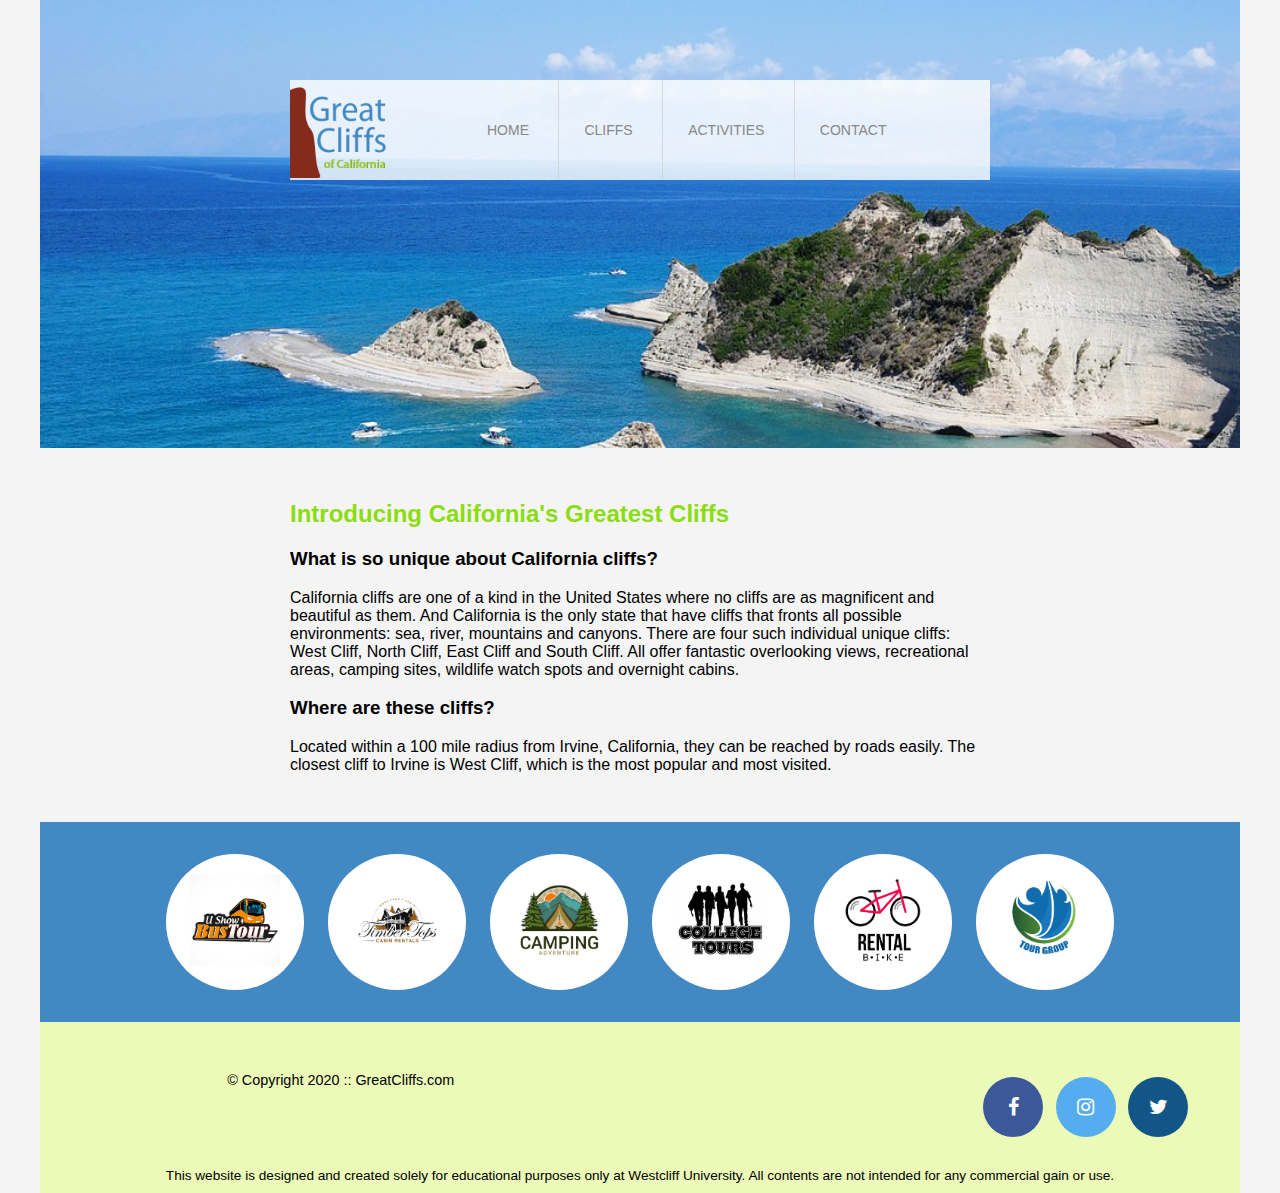
==== index.html @ fcf1017f "initial commit for cliff website" ====
<!DOCTYPE html>
<html lang="en">
<head>
    <title>Great Cliffs of California</title>
    <meta charset="utf-8">
    <link rel="stylesheet" href="style.css">

    <!-- Embed Font Awesome -->
    <link rel="stylesheet" href="https://cdnjs.cloudflare.com/ajax/libs/font-awesome/4.7.0/css/font-awesome.min.css">
</head>
<body id="home">
    <div class="container">
        <!-- Header Section -->
        <header>
            <div class="main-header">
                <div class="logo">
                    <img src="images/logo.png" alt="Ocean View Cliff">
                </div>
                <nav class="main-menu">
                    <ul>
                        <li class="active"><a href="index.html">Home</a></li>
                        <li><a href="cliffs.html">Cliffs</a></li>
                        <li><a href="activities.html">Activities</a></li>
                        <li><a href="contact.html">Contact</a></li>
                    </ul>
                </nav>
            </div>
        </header>
        <main>
            <h2>Introducing California's Greatest Cliffs</h2>
            <h3>What is so unique about California cliffs?</h3>
            <p>California cliffs are one of a kind in the United States where no cliffs are as magnificent and beautiful as them. And California is the only state that have cliffs that fronts all possible environments: sea, river, mountains and canyons. There are four such individual unique cliffs: West Cliff, North Cliff, East Cliff and South Cliff. All offer fantastic overlooking views, recreational areas, camping sites, wildlife watch spots and overnight cabins.</p>

            <h3>Where are these cliffs?</h3>
            <p>Located within a 100 mile radius from Irvine, California, they can be reached by roads easily. The closest cliff to Irvine is West Cliff, which is the most popular and most visited.</p>
        </main>
        <section>
           <!-- <ul id="partners">
                <li class="partner">
                    <img src="images/partner-bustour.png" alt="Partner Bus Tours">
                </li>
                <li class="partner">
                    <img src="images/partner-cabinrental.png" alt="Partner Cabin Rental">
                </li>
                <li class="partner">
                    <img src="images/partner-campingadv.png" alt="Partner Camping Adventure">
                </li>
                <li class="partner">
                    <img src="images/partner-collegetours.png" alt="Partner College Tours">
                </li>
                <li class="partner">
                    <img src="images/partner-rentalbike.png" alt="Partner Bike Rentals">
                </li>
                <li class="partner">
                    <img src="images/partner-tourgroup.png" alt="Partner Tour Group">
                </li>
            </ul>-->
        </section>
        <!-- Footer Section -->
        <footer>
            <div id="nondisclaimer">
                <div class="copy">
                    &copy; Copyright 2020 :: GreatCliffs.com
                </div>
                <div class="social">
                    <a href="#" class="fa fa-facebook"></a>
                    <a href="#" class="fa fa-instagram"></a>
                    <a href="#" class="fa fa-twitter"></a>
                </div>
            </div>
            <div id="disclaimer">
                <p>This website is designed and created solely for educational purposes only at Westcliff University. All contents are not intended for any commercial gain or use.</p>
            </div>
        </footer>
    </div>
    <script>
        const partners = [
            { src: "images/partner-bustour.png", alt: "Partner Bus Tours" },
            { src: "images/partner-cabinrental.png", alt: "Partner Cabin Rental" },
            { src: "images/partner-campingadv.png", alt: "Partner Camping Adventure" },
            { src: "images/partner-collegetours.png", alt: "Partner College Tours" },
            { src: "images/partner-rentalbike.png", alt: "Partner Bike Rentals" },
            { src: "images/partner-tourgroup.png", alt: "Partner Tour Group" },
        ];

        // Create the partners list dynamically
        document.addEventListener("DOMContentLoaded", function () {
            const section = document.querySelector("section");
            const ul = document.createElement("ul");
            ul.id = "partners";

            partners.forEach((partner) => {
                const li = document.createElement("li");
                li.className = "partner";

                const img = document.createElement("img");
                img.src = partner.src;
                img.alt = partner.alt;

                li.appendChild(img);
                ul.appendChild(li);
            });

            section.appendChild(ul);
        });
    </script>
</body>
</html>
---- style.css ----
header {
    width: 100%;
    min-height: 400px;
    padding-top: 3em;
}
#home header {
    background: no-repeat lightgrey url(images/cliff_ocean.jpg);
    background-size: 1500px;
}
#activity header {
    background: no-repeat lightgrey url(images/runfly.jpg);
    background-size: 1500px;
}
#contact header {
    background: no-repeat lightgrey url(images/cliff_rock.jpg);
    background-size: 1500px;
}
#cliffs header {
    background: no-repeat lightgrey url(images/forest_cliff.jpg);
    background-size: 1500px;
}
.main-header {
    background-color: rgb(255, 255, 255, 0.8);
    width: 700px;
    margin: 2em auto 0 auto;
    display: flex; 
    align-items: center;
    height: 100px;
}
.main-header .logo img {
    width: 100px;
    height: 100px;
    margin-right: 2em;
}
/* Navigation Section */
.main-menu {
    font-weight: 400;
}
.main-menu ul li {
    list-style-type: none;
    display: inline-block;
    margin: 0;
    padding: 0 25px;
    border-left: 1px solid rgba(202, 204, 202, 0.6);
    line-height: 100px;
    text-transform: uppercase;
    font-size: 14px;
    transition: background-color 0.3s ease;
}
.main-menu ul li a {
    text-decoration: none;
    color: #888;
}
.main-menu ul li:hover {
    background-color: #9ed034;
}
.main-menu ul li.active{
    color: #9ed034;
    border:none;
}
/* Main Content Area */
main {
    width: 700px;
    margin: 0 auto;
    padding: 2em 0;
}
main h2 {
    color: rgb(139, 221, 15);
}
table{
    width: 1000px;
    margin: 4em auto 0 auto;
}
caption{
    background: #852B1B;
    height: 40px;
    color: white;
    font-size: 1.3em;
    font-weight: bold;
    padding-top: 1em;
}
thead{
    background: #BDE1FF;
}
tbody{
    background: #EEFFE6;
    text-align: center;
}
th, td{
    width: 225px;
    height: 75px;
    vertical-align: middle;
    border: solid 1px #852B1B;
}
th:first-child{
    width: 125px;
    height: 50px;
    background: #4977D1;
    color: #fff
}
td:first-child{
    font-weight: bold;
    background: #BDE1FF;
}
main h1 {
    color: rgb(139, 221, 15);
}
/* Added Bold font to Phone*/
.contactinfo .phone span:first-child,
.contactinfo .email span:first-child {
    font-weight: bold;
}
form {
    background: whitw;
    padding: 20px;
    border-radius: 8px;
    box-shadow: 0 2px 5px rgba(0, 0, 0, 0.1);
}

form fieldset {
    border: none;
    margin: 0;
    padding: 0;
}

form legend {
    font-size: 1.5em;
    color: #5c9600;
    padding: 5px 20px; 
}

form fieldset {
    border: 2px solid #5c9600; 
    padding: 45px;            
    border-radius: 5px;      
}

form label {
    font-weight: bold;
    display: block;
    margin: auto;
}

form input, form select, form textarea {
    width: 100%;
    padding: 10px;
    margin-bottom: 15px;
    border: 1px solid #ccc;
    border-radius: 4px;
    font-size: 1em;
}

form input[type="radio"] {
    width: auto;
}

form input[type="submit"] {
    background: rgb(81, 203, 98);
    color: white;
    padding: 5px; 
    font-size: 1em; 
    font-weight: bold; 
    cursor: pointer; 
}

form input[type="submit"]:hover {
    background: rgb(66, 174, 80); 
}

body {
    font-family: Arial, sans-serif;
    margin: 0;
    padding: 0;
    display: flex;
    justify-content: center;
    align-items: center;
    min-height: 100vh;
    background-color: #f4f4f4;
  }
  
  .image-container {
    display: flex;
    flex-wrap: wrap; /* Allow images to wrap to the next line */
    justify-content: space-between; /* Space images evenly */
    width: 50%; /* Full width of the container */
    padding-left: 320px;
    max-width: 1200px; /* Limit the width of the container */
  }
  
  .image-item {
    position: relative; /* Set position to relative to position the label above the image */
    width: 48%; /* Each image takes 48% of the container width */
    margin-bottom: 50px; /* Space between rows */
  }
  
  .image-name {
    position: absolute;
    top: -35px; /* Position name at the top of the image */
    left: 50%;
    transform: translateX(-50%); /* Center the name */
    color: rgb(245, 242, 242); /* Set the text color to red */
    font-size: 16px; /* Adjust font size */
    font-weight: bold; /* Make the text bold */
    background-color: rgba(111, 4, 13, 0.924); /* Optional: semi-transparent background for readability */
    width: 94%;
    padding: 10px;
    margin-bottom: 25px;
    text-align: center;
    font-size: 1em;
  }
  
  .image-container img {
    width: 100%; /* Make image take full width of the container */
    box-shadow: 0 4px 8px rgba(0, 0, 8, 0.2); /* Optional: Add shadow effect */
    transition: transform 0.3s ease; /* Smooth zoom effect on hover */
  }
  
  .image-container img:hover {
    transform: scale(1.05); /* Slight zoom on hover */
  }
  
  
/* Partners Section */
section {
    width: 100%;
    background-color: #4288c3;
}
section #partners {
    width: 1200px;
    padding: 2em 0;
    margin: 0 auto;
    text-align: center;
}
section #partners .partner {
    display: inline-block;
    margin: 0 0.75em;
    padding: 1.3em 1.5em;
    background-color: #fff;
    border-radius: 50%;
}
section #partners .partner img {
    width: 90px;
    height: 90px;
}
/* Footer Section */
footer {
    width: 100%;
    height: 155px;
    background-color: #ecfab8;
    padding-bottom: 1em;
    position: relative;
}
footer #nondisclaimer .copy {
    padding: 3.5em 3.5em 3.5em 13em;
    float: left;
    font-size: 0.9em;
}
footer #nondisclaimer .social {
    position: absolute;
    top: 50%;
    right: 3em;
    transform: translateY(-50%);
}
footer #nondisclaimer .social .fa {
    padding: 10px;
    font-size: 20px;
    width: 40px;
    height: 40px;
    text-align: center;
    line-height: 40px;
    text-decoration: none;
    margin: 0 4px;
    border-radius: 50%;
}
footer #nondisclaimer .social .fa:hover {
    opacity: 0.7;
}
footer #nondisclaimer .social .fa-facebook {
    background-color: #3b5998;
    color: white;
}
footer #nondisclaimer .social .fa-instagram {
    background-color: #55acee;
    color: white;
}
footer #nondisclaimer .social .fa-twitter {
    background-color: #125688;
    color: white;
}
footer #disclaimer {
    clear: both;
    text-align: center;
    padding-top: 1em;
}
footer #disclaimer p {
    font-size: 0.85em;
}
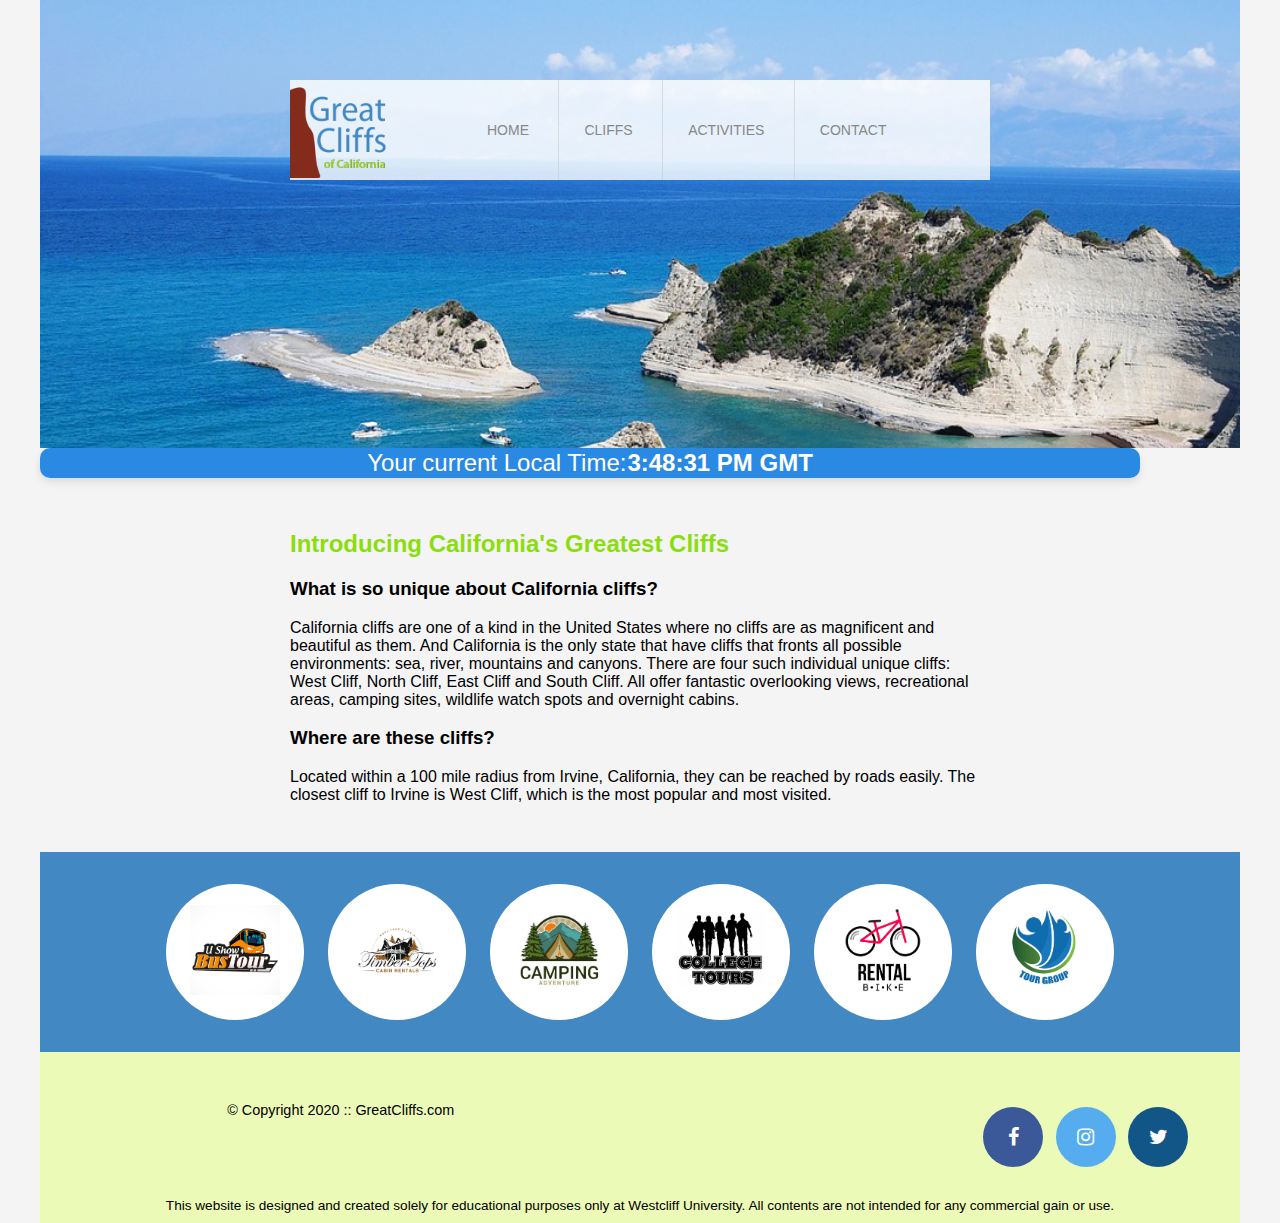
==== commit 0e8affa4: "initial commit for pulling the recent changes" ====
--- a/index.html
+++ b/index.html
@@ -26,6 +26,10 @@
                 </nav>
             </div>
         </header>
+        <section id = "timeofday">
+            <span>Your current Local Time:</span>
+            <span id="clock"></span>
+        </section>
         <main>
             <h2>Introducing California's Greatest Cliffs</h2>
             <h3>What is so unique about California cliffs?</h3>
@@ -35,8 +39,8 @@
             <p>Located within a 100 mile radius from Irvine, California, they can be reached by roads easily. The closest cliff to Irvine is West Cliff, which is the most popular and most visited.</p>
         </main>
         <section>
-           <!-- <ul id="partners">
-                <li class="partner">
+            <ul id="partners">
+                <!--<li class="partner">
                     <img src="images/partner-bustour.png" alt="Partner Bus Tours">
                 </li>
                 <li class="partner">
@@ -53,8 +57,8 @@
                 </li>
                 <li class="partner">
                     <img src="images/partner-tourgroup.png" alt="Partner Tour Group">
-                </li>
-            </ul>-->
+                </li>-->
+            </ul>
         </section>
         <!-- Footer Section -->
         <footer>
@@ -73,36 +77,85 @@
             </div>
         </footer>
     </div>
+    <!--JavaScript Codes-->
     <script>
-        const partners = [
-            { src: "images/partner-bustour.png", alt: "Partner Bus Tours" },
-            { src: "images/partner-cabinrental.png", alt: "Partner Cabin Rental" },
-            { src: "images/partner-campingadv.png", alt: "Partner Camping Adventure" },
-            { src: "images/partner-collegetours.png", alt: "Partner College Tours" },
-            { src: "images/partner-rentalbike.png", alt: "Partner Bike Rentals" },
-            { src: "images/partner-tourgroup.png", alt: "Partner Tour Group" },
-        ];
+        //Create a time date function
+        function currentTime(){
+            var d = new Date(); //Get the current date
+            var hr = d.getHours();//Get the current hour
+            var min = d.getMinutes(); //Get the current minute
+            var sec = d.getSeconds(); //Get the current second
+            var ampm; //AM or PM
 
-        // Create the partners list dynamically
+            //Add 0 to a single digit seconds
+            if (sec < 10){
+                sec = "0" + sec;
+            }
+            //Add 0 to a single digit minutes
+            if (min < 10){
+                min = "0" + min;
+            }
+            //Determine AM or PM string
+            if(hr == 12){
+                ampm = "PM"; //set to PM
+            }else if(hr > 12){
+                hr -= 12; //Change the hour to 12 hour system
+                ampm = "PM"; //set to PM
+            }else{
+                ampm = "AM"; //set to AM
+            }
+
+            //Assemble time format to display
+            var time = hr + ":" + min + ":" + sec + " " + ampm;
+
+            //Time zone calculation
+            var timeZoneOffset = d.getTimezoneOffset() / 60; //Get the time zone offset in minutes
+            var timeZone; //Time zone string
+
+            //Calculate time difference between UTC and specific city
+            if(timeZoneOffset === 7){
+                timeZone = "PST"; //Pacific Standard Time
+            }else if(timeZoneOffset === 6){
+                timeZone = "MST"; //Mountain Standard Time
+            }else if(timeZoneOffset === 5){
+                timeZone = "EST"; //Eastern Standard Time
+            }else if(timeZoneOffset === 4){
+                timeZone = "CST"; //Central Standard Time
+            }else{
+                timeZone = "GMT"; //Greenwich Mean Time
+            }
+            //Display current local time and time zone on HTML elements
+            document.getElementById("clock").textContent = time + " " + timeZone; //adding time zone
+        }   
+        setInterval(currentTime, 1000); //setting timer
+        //Run the time date function
+        currentTime();
+
+        // Populate the partners list dynamically
         document.addEventListener("DOMContentLoaded", function () {
-            const section = document.querySelector("section");
-            const ul = document.createElement("ul");
-            ul.id = "partners";
-
+            const partners = [
+                { src: "images/partner-bustour.png", alt: "Partner Bus Tours" },
+                { src: "images/partner-cabinrental.png", alt: "Partner Cabin Rental" },
+                { src: "images/partner-campingadv.png", alt: "Partner Camping Adventure" },
+                { src: "images/partner-collegetours.png", alt: "Partner College Tours" },
+                { src: "images/partner-rentalbike.png", alt: "Partner Bike Rentals" },
+                { src: "images/partner-tourgroup.png", alt: "Partner Tour Group" },
+            ];
+            
+            const ul = document.getElementById("partners");
             partners.forEach((partner) => {
                 const li = document.createElement("li");
                 li.className = "partner";
-
+                
                 const img = document.createElement("img");
                 img.src = partner.src;
                 img.alt = partner.alt;
-
+                
                 li.appendChild(img);
                 ul.appendChild(li);
             });
+        });
 
-            section.appendChild(ul);
-        });
     </script>
 </body>
 </html>
--- a/style.css
+++ b/style.css
@@ -294,4 +294,25 @@
 }
 footer #disclaimer p {
     font-size: 0.85em;
+}
+/* Center the timer and add a background */
+#timeofday {
+    display: flex;
+    justify-content: center;
+    align-items: center;
+    height: 10px; 
+    background-color: #2a8ae3; 
+    color: white;
+    font-size: 1.5em;
+    text-align: center;
+    padding: 10px;
+    border-radius: 10px; /* Rounded corners */
+    margin: 0px; /* Center the section horizontally */
+    width: 90%; /* Adjust the width as needed */
+    box-shadow: 0 4px 8px rgba(0, 0, 0, 0.1); 
+}
+
+#clock {
+    font-weight: bold;
+    margin-left: 1px; 
 }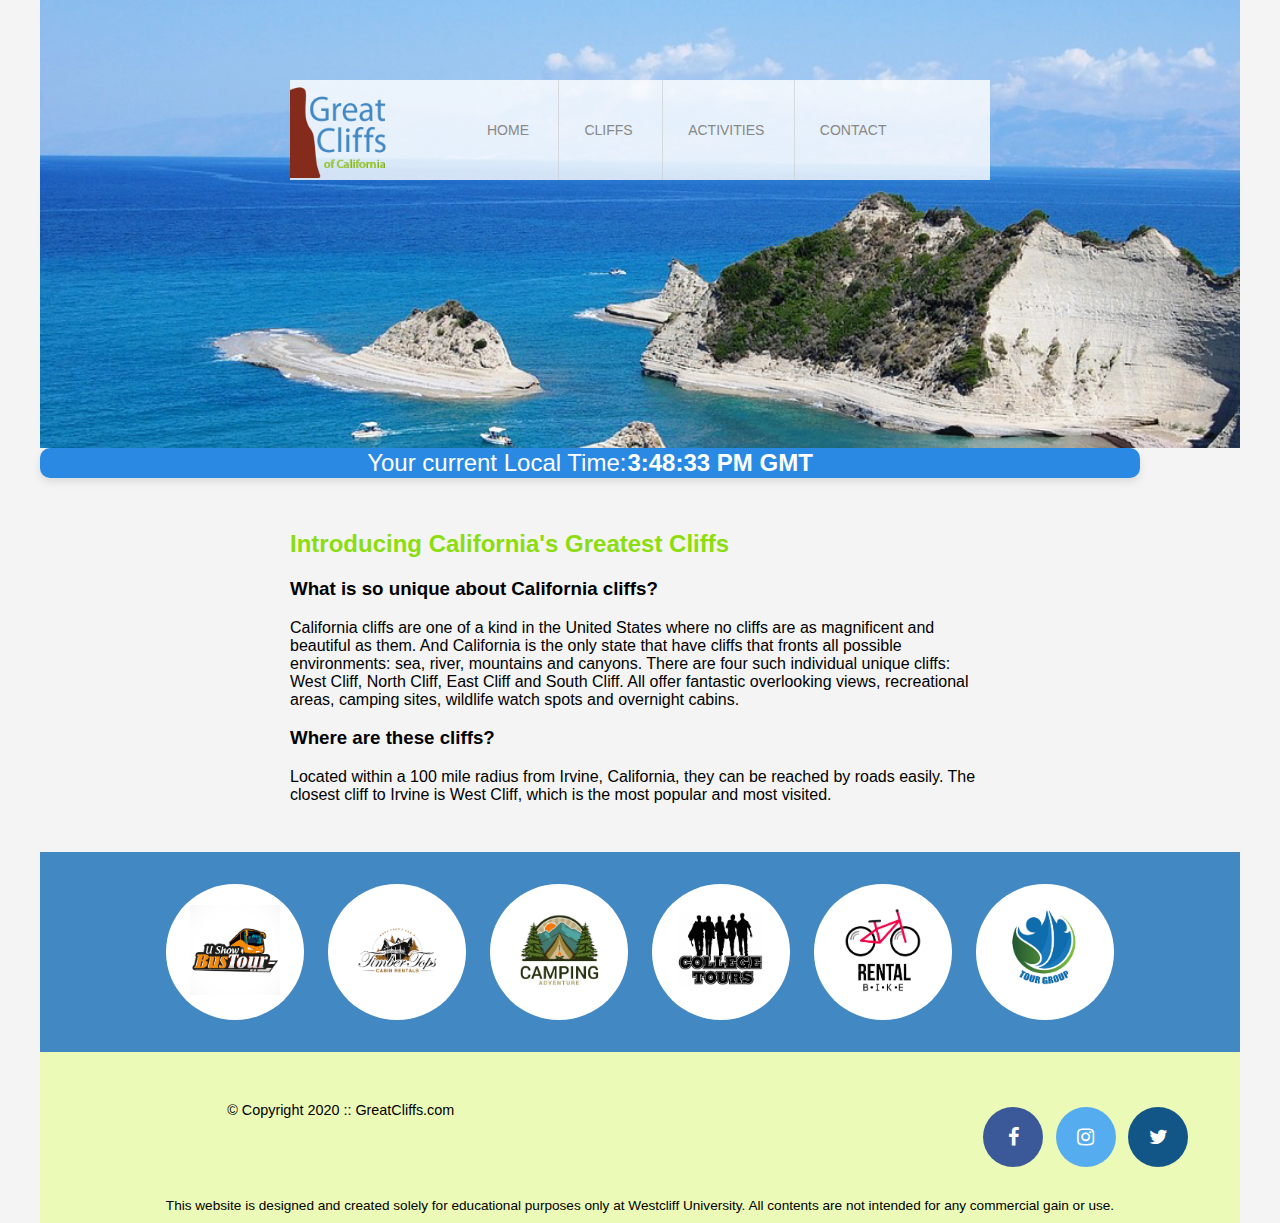
==== commit cf997f7c: "added js scripts separately" ====
--- a/index.html
+++ b/index.html
@@ -77,85 +77,11 @@
             </div>
         </footer>
     </div>
-    <!--JavaScript Codes-->
-    <script>
-        //Create a time date function
-        function currentTime(){
-            var d = new Date(); //Get the current date
-            var hr = d.getHours();//Get the current hour
-            var min = d.getMinutes(); //Get the current minute
-            var sec = d.getSeconds(); //Get the current second
-            var ampm; //AM or PM
+  
+    <!--Digital Clock-->
+    <script src ="js/digclock.js"></script>
 
-            //Add 0 to a single digit seconds
-            if (sec < 10){
-                sec = "0" + sec;
-            }
-            //Add 0 to a single digit minutes
-            if (min < 10){
-                min = "0" + min;
-            }
-            //Determine AM or PM string
-            if(hr == 12){
-                ampm = "PM"; //set to PM
-            }else if(hr > 12){
-                hr -= 12; //Change the hour to 12 hour system
-                ampm = "PM"; //set to PM
-            }else{
-                ampm = "AM"; //set to AM
-            }
-
-            //Assemble time format to display
-            var time = hr + ":" + min + ":" + sec + " " + ampm;
-
-            //Time zone calculation
-            var timeZoneOffset = d.getTimezoneOffset() / 60; //Get the time zone offset in minutes
-            var timeZone; //Time zone string
-
-            //Calculate time difference between UTC and specific city
-            if(timeZoneOffset === 7){
-                timeZone = "PST"; //Pacific Standard Time
-            }else if(timeZoneOffset === 6){
-                timeZone = "MST"; //Mountain Standard Time
-            }else if(timeZoneOffset === 5){
-                timeZone = "EST"; //Eastern Standard Time
-            }else if(timeZoneOffset === 4){
-                timeZone = "CST"; //Central Standard Time
-            }else{
-                timeZone = "GMT"; //Greenwich Mean Time
-            }
-            //Display current local time and time zone on HTML elements
-            document.getElementById("clock").textContent = time + " " + timeZone; //adding time zone
-        }   
-        setInterval(currentTime, 1000); //setting timer
-        //Run the time date function
-        currentTime();
-
-        // Populate the partners list dynamically
-        document.addEventListener("DOMContentLoaded", function () {
-            const partners = [
-                { src: "images/partner-bustour.png", alt: "Partner Bus Tours" },
-                { src: "images/partner-cabinrental.png", alt: "Partner Cabin Rental" },
-                { src: "images/partner-campingadv.png", alt: "Partner Camping Adventure" },
-                { src: "images/partner-collegetours.png", alt: "Partner College Tours" },
-                { src: "images/partner-rentalbike.png", alt: "Partner Bike Rentals" },
-                { src: "images/partner-tourgroup.png", alt: "Partner Tour Group" },
-            ];
-            
-            const ul = document.getElementById("partners");
-            partners.forEach((partner) => {
-                const li = document.createElement("li");
-                li.className = "partner";
-                
-                const img = document.createElement("img");
-                img.src = partner.src;
-                img.alt = partner.alt;
-                
-                li.appendChild(img);
-                ul.appendChild(li);
-            });
-        });
-
-    </script>
+    <!--Partners-->
+    <script src ="js/site_scripts.js"></script>
 </body>
 </html>
